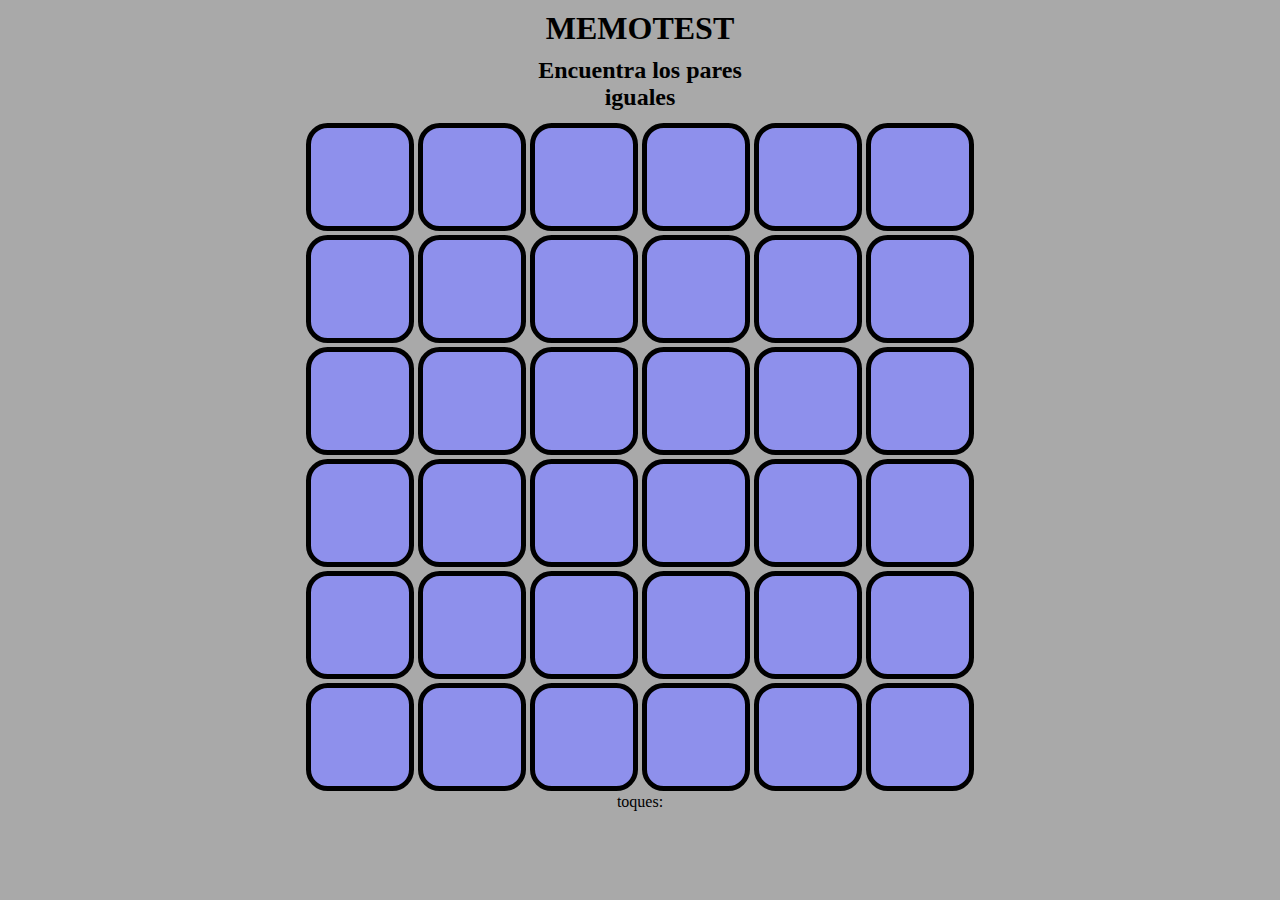
==== con imagenes/docs/index.html @ 07710e41 "primer commit" ====
<!DOCTYPE html>
<html lang="es">

<head>
   <meta charset="UTF-8">
   <meta>
   <meta http-equiv="X-UA-Compatible" content="IE=edge">
   <meta name="viewport" content="width=device-width, initial-scale=1.0">
   <title>Memotest</title>
   <link rel="stylesheet" href="styles.css">
</head>

<body>
   <h1>MEMOTEST</h1>
   <h2>Encuentra los pares <br> iguales</h2>
   <div class="cont">
      <lu class="container">
         <li id=0><img src="" class="invisible" alt=""></li>
         <li id=1><img src="" class="invisible" alt=""></li>
         <li id=2><img src="" class="invisible" alt=""></li>
         <li id=3><img src="" class="invisible" alt=""></li>
         <li id=4><img src="" class="invisible" alt=""></li>
         <li id=5><img src="" class="invisible" alt=""></li>
      </lu>
      <lu class="container">
         <li id=6><img src="" class="invisible" alt=""></li>
         <li id=7><img src="" class="invisible" alt=""></li>
         <li id=8><img src="" class="invisible" alt=""></li>
         <li id=9><img src="" class="invisible" alt=""></li>
         <li id=10><img src="" class="invisible" alt=""></li>
         <li id=11><img src="" class="invisible" alt=""></li>
      </lu>
      <lu class="container">
         <li id=12><img src="" class="invisible" alt=""></li>
         <li id=13><img src="" class="invisible" alt=""></li>
         <li id=14><img src="" class="invisible" alt=""></li>
         <li id=15><img src="" class="invisible" alt=""></li>
         <li id=16><img src="" class="invisible" alt=""></li>
         <li id=17><img src="" class="invisible" alt=""></li>
      </lu>
      <lu class="container">
         <li id=18><img src="" class="invisible" alt=""></li>
         <li id=19><img src="" class="invisible" alt="">
         <li id=20><img src="" class="invisible" alt=""></li>
         <li id=21><img src="" class="invisible" alt=""></li>
         <li id=22><img src="" class="invisible" alt=""></li>
         <li id=23><img src="" class="invisible" alt=""></li>
      </lu>
      <lu class="container">
         <li id=24><img src="" class="invisible" alt=""></li>
         <li id=25><img src="" class="invisible" alt=""></li>
         <li id=26><img src="" class="invisible" alt=""></li>
         <li id=27><img src="" class="invisible" alt=""></li>
         <li id=28><img src="" class="invisible" alt=""></li>
         <li id=29><img src="" class="invisible" alt=""></li>
      </lu>
      <lu class="container">
         <li id=30><img src="" class="invisible" alt=""></li>
         <li id=31><img src="" class="invisible" alt=""></li>
         <li id=32><img src="" class="invisible" alt=""></li>
         <li id=33><img src="" class="invisible" alt=""></li>
         <li id=34><img src="" class="invisible" alt=""></li>
         <li id=35><img src="" class="invisible" alt=""></li>
      </lu>
   </div>
   <div class="borde">
      <div class="win">
         <p>Ganaste!!!! </p>
         <p class="a" style="color: darkblue;">Usaste <span class="toques"></span> toques</p>

         <a class="a" href="javascript:location.reload()">¿Jugar de nuevo?</a>
      </div>
   </div>
   <span>toques: </span>
   <span class="toques"></span>
</body>
<script defer src="functions.js"></script>

</html>
---- con imagenes/docs/styles.css ----
*{
box-sizing: border-box;
transition: 500ms;
}
html{
   transition: 0;
margin-left: auto;
margin-right: auto;
box-sizing:border-box;
display: block;
justify-content: center;
text-align: center;
background-color: darkgrey;
width: 100vw;
}
h1,h2{
   margin-bottom: 10px;
   margin-top: 10px;
}

.container{
   display: flex;
   justify-content: center;
   width: 100%;

}
.container li{
   display:flex;
   justify-content: center;
   align-items: center;
   text-align: center;
   width: 13vw;
   height: 13vw;
   background-color:rgba(136, 138, 250, 0.822);
   padding: 2px;
   border-radius:20%;
   border: 5px solid black;
   margin: 2px;

}
.invisible{
   width: 9vw;
   height: auto;
   visibility: hidden;
   z-index: 5;
}
.active{
   visibility: visible;
}
.fixed{
   visibility: visible;
}
.borde{
 z-index: 10;
   font-size: 10vw;
   width: 90vw;
   height: 90vw;
   display: none;
   flex-direction: column;
   position: fixed;
   margin: auto;
   background-color: rgb(255, 181, 121);
   justify-content: center;
   align-items: center;
   text-align: center;
   top:0;
   left: 0;
   right: 0;
   bottom: 0;
   border-left:rgb(0, 0, 130) solid 80px;
   border-top: rgb(130, 0, 0) solid 80px;
   border-right: rgb(130, 130, 0) solid 80px;
   border-bottom: rgb(0, 92, 0) solid 80px;
   border-radius: 50%;
}
.win{
   z-index: 10;
   font-size: 9vw;
   font-weight: bold;
   font-style: italic;
   width: 80vw;
   height: 80vw;
   /* display: none; */
   flex-direction: column;
   position: fixed;
   margin: auto;
   background-color: rgb(255, 181, 121);
   justify-content: center;
   align-items: center;
   text-align: center;
   top:0;
   left: 0;
   right: 0;
   bottom: 0;
   border-left:blue solid 80px;
   border-top: red solid 80px;
   border-right: yellow solid 80px;
   border-bottom: green solid 80px;
   border-radius: 50%;
}
a{
   text-decoration: none;
   background-color: black;
   border-left:gray solid 10px;
   border-top:gray solid 10px;
   border-right:darkslategray solid 10px;
   border-bottom:darkslategray solid 10px;

}
.a{
   font-size: 3vw;
   color: khaki;

}

.done{
   display: block;
}
@media (min-width: 700px) and (orientation: landscape){
   html{
      height: 90%;
      width: auto;
   }
   .container li{
   width: 12vh;
   height: 12vh;
    }
   .invisible{
   width: auto;
   height: 10vh;

   }
   .borde{
   z-index: 8;
   width: 80vh;
   height: 80vh;
   border-left:rgb(0, 0, 130) solid 5vh;
   border-top: rgb(130, 0, 0) solid 5vh;
   border-right: rgb(130, 130, 0) solid 5vh;
   border-bottom: rgb(0, 92, 0) solid 5vh;
   border-radius: 50%;
   }
   .win{
   font-size: 5vw;
   width: 71vh;
   height: 71vh;
     
   }
   .a{
  font-size: 3vh;

   }
}
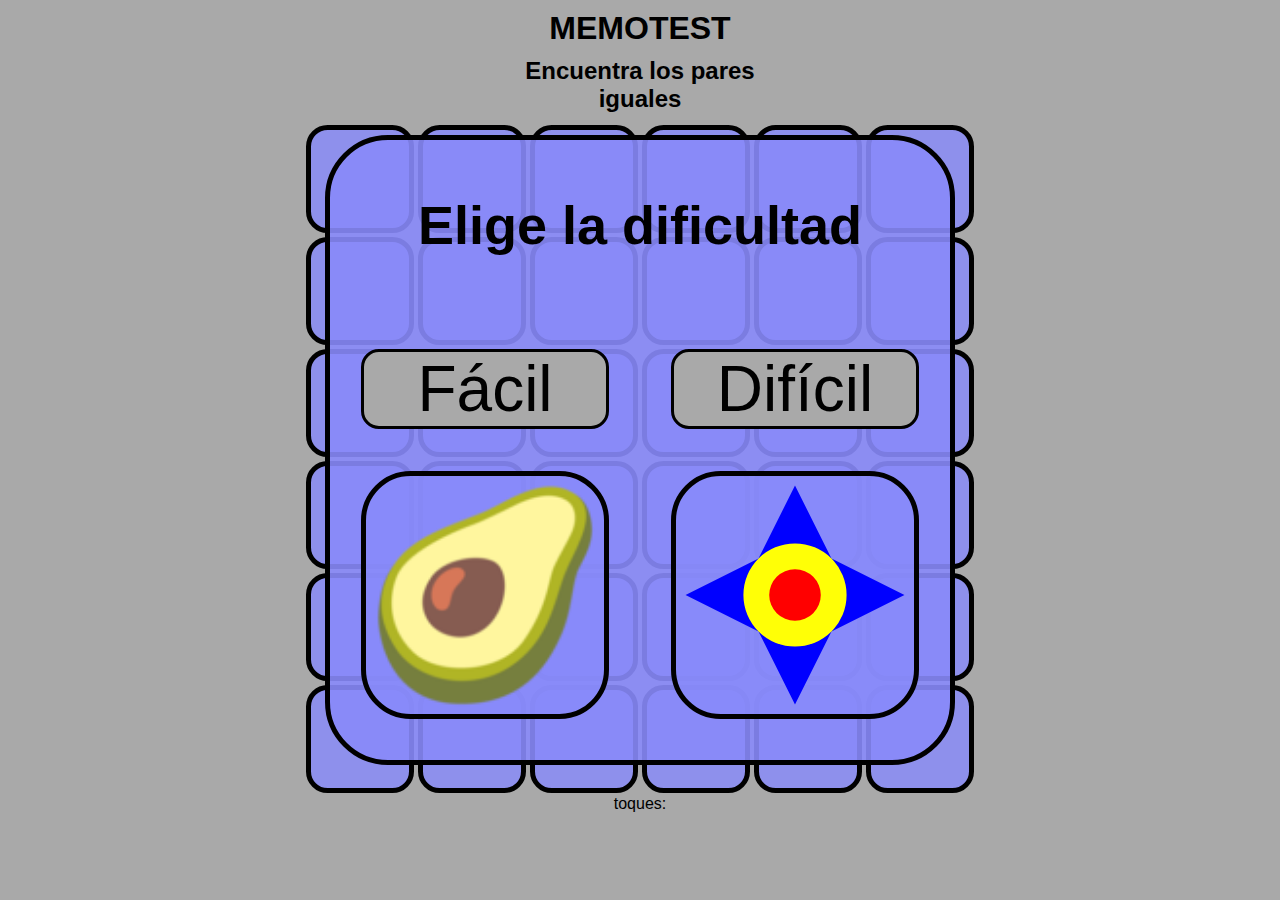
==== commit 029e7a78: "adding difficulty options" ====
--- a/con imagenes/docs/index.html
+++ b/con imagenes/docs/index.html
@@ -6,69 +6,80 @@
    <meta>
    <meta http-equiv="X-UA-Compatible" content="IE=edge">
    <meta name="viewport" content="width=device-width, initial-scale=1.0">
-   <title>Memotest</title>
+   <title>Memotest con Niveles</title>
    <link rel="stylesheet" href="styles.css">
 </head>
 
 <body>
    <h1>MEMOTEST</h1>
    <h2>Encuentra los pares <br> iguales</h2>
+   <div class="fixed-choice active">
+      <p>Elige la dificultad</p>
+      <span class="fixed-piece">Fácil</span> <span class="fixed-piece">Difícil</span>
+      <img class="choice 0" src="avocado.png" alt="easy">
+      <img class="choice 1" src="11.svg" alt="hard">
+   </div>
+
    <div class="cont">
       <lu class="container">
-         <li id=0><img src="" class="invisible" alt=""></li>
-         <li id=1><img src="" class="invisible" alt=""></li>
-         <li id=2><img src="" class="invisible" alt=""></li>
-         <li id=3><img src="" class="invisible" alt=""></li>
-         <li id=4><img src="" class="invisible" alt=""></li>
-         <li id=5><img src="" class="invisible" alt=""></li>
+         <li id=0><img src="" class="invisible ficha" alt=""></li>
+         <li id=1><img src="" class="invisible ficha" alt=""></li>
+         <li id=2><img src="" class="invisible ficha" alt=""></li>
+         <li id=3><img src="" class="invisible ficha" alt=""></li>
+         <li id=4><img src="" class="invisible ficha" alt=""></li>
+         <li id=5><img src="" class="invisible ficha" alt=""></li>
       </lu>
       <lu class="container">
-         <li id=6><img src="" class="invisible" alt=""></li>
-         <li id=7><img src="" class="invisible" alt=""></li>
-         <li id=8><img src="" class="invisible" alt=""></li>
-         <li id=9><img src="" class="invisible" alt=""></li>
-         <li id=10><img src="" class="invisible" alt=""></li>
-         <li id=11><img src="" class="invisible" alt=""></li>
+         <li id=6><img src="" class="invisible ficha" alt=""></li>
+         <li id=7><img src="" class="invisible ficha" alt=""></li>
+         <li id=8><img src="" class="invisible ficha" alt=""></li>
+         <li id=9><img src="" class="invisible ficha" alt=""></li>
+         <li id=10><img src="" class="invisible ficha" alt=""></li>
+         <li id=11><img src="" class="invisible ficha" alt=""></li>
       </lu>
       <lu class="container">
-         <li id=12><img src="" class="invisible" alt=""></li>
-         <li id=13><img src="" class="invisible" alt=""></li>
-         <li id=14><img src="" class="invisible" alt=""></li>
-         <li id=15><img src="" class="invisible" alt=""></li>
-         <li id=16><img src="" class="invisible" alt=""></li>
-         <li id=17><img src="" class="invisible" alt=""></li>
+         <li id=12><img src="" class="invisible ficha" alt=""></li>
+         <li id=13><img src="" class="invisible ficha" alt=""></li>
+         <li id=14><img src="" class="invisible ficha" alt=""></li>
+         <li id=15><img src="" class="invisible ficha" alt=""></li>
+         <li id=16><img src="" class="invisible ficha" alt=""></li>
+         <li id=17><img src="" class="invisible ficha" alt=""></li>
       </lu>
       <lu class="container">
-         <li id=18><img src="" class="invisible" alt=""></li>
-         <li id=19><img src="" class="invisible" alt="">
-         <li id=20><img src="" class="invisible" alt=""></li>
-         <li id=21><img src="" class="invisible" alt=""></li>
-         <li id=22><img src="" class="invisible" alt=""></li>
-         <li id=23><img src="" class="invisible" alt=""></li>
+         <li id=18><img src="" class="invisible ficha" alt=""></li>
+         <li id=19><img src="" class="invisible ficha" alt="">
+         <li id=20><img src="" class="invisible ficha" alt=""></li>
+         <li id=21><img src="" class="invisible ficha" alt=""></li>
+         <li id=22><img src="" class="invisible ficha" alt=""></li>
+         <li id=23><img src="" class="invisible ficha" alt=""></li>
       </lu>
       <lu class="container">
-         <li id=24><img src="" class="invisible" alt=""></li>
-         <li id=25><img src="" class="invisible" alt=""></li>
-         <li id=26><img src="" class="invisible" alt=""></li>
-         <li id=27><img src="" class="invisible" alt=""></li>
-         <li id=28><img src="" class="invisible" alt=""></li>
-         <li id=29><img src="" class="invisible" alt=""></li>
+         <li id=24><img src="" class="invisible ficha" alt=""></li>
+         <li id=25><img src="" class="invisible ficha" alt=""></li>
+         <li id=26><img src="" class="invisible ficha" alt=""></li>
+         <li id=27><img src="" class="invisible ficha" alt=""></li>
+         <li id=28><img src="" class="invisible ficha" alt=""></li>
+         <li id=29><img src="" class="invisible ficha" alt=""></li>
       </lu>
       <lu class="container">
-         <li id=30><img src="" class="invisible" alt=""></li>
-         <li id=31><img src="" class="invisible" alt=""></li>
-         <li id=32><img src="" class="invisible" alt=""></li>
-         <li id=33><img src="" class="invisible" alt=""></li>
-         <li id=34><img src="" class="invisible" alt=""></li>
-         <li id=35><img src="" class="invisible" alt=""></li>
+         <li id=30><img src="" class="invisible ficha" alt=""></li>
+         <li id=31><img src="" class="invisible ficha" alt=""></li>
+         <li id=32><img src="" class="invisible ficha" alt=""></li>
+         <li id=33><img src="" class="invisible ficha" alt=""></li>
+         <li id=34><img src="" class="invisible ficha" alt=""></li>
+         <li id=35><img src="" class="invisible ficha" alt=""></li>
       </lu>
    </div>
    <div class="borde">
       <div class="win">
-         <p>Ganaste!!!! </p>
-         <p class="a" style="color: darkblue;">Usaste <span class="toques"></span> toques</p>
+         <div class="win2">
 
-         <a class="a" href="javascript:location.reload()">¿Jugar de nuevo?</a>
+            <p>Ganaste!!!! </p>
+            <p class="a" style="color: darkblue;">Usaste <span class="toques"></span> toques</p>
+
+            <a class="a" href="javascript:location.reload()">¿Jugar de nuevo?</a>
+
+         </div>
       </div>
    </div>
    <span>toques: </span>
--- a/con imagenes/docs/styles.css
+++ b/con imagenes/docs/styles.css
@@ -1,6 +1,7 @@
 *{
 box-sizing: border-box;
 transition: 500ms;
+font-family: Arial, Helvetica, sans-serif;
 }
 html{
    transition: 0;
@@ -38,17 +39,60 @@
    margin: 2px;
 
 }
+
 .invisible{
    width: 9vw;
    height: auto;
    visibility: hidden;
    z-index: 5;
 }
-.active{
-   visibility: visible;
-}
+
 .fixed{
    visibility: visible;
+}
+
+.fixed-choice{
+   width: 60vw;
+   height: 60vw;
+   font-size: 5vw;
+   text-align: center;
+   display: flex;
+   flex-wrap: wrap;
+   justify-content: space-around;
+   align-items: baseline;
+   position: fixed;
+   visibility: hidden;
+   margin: auto;
+   top:0;
+   left: 0;
+   right: 0;
+   bottom: 0;
+   background-color:rgba(136, 138, 250, 0.9);
+   border-radius:10%;
+   border: 5px solid black;
+}
+.fixed-choice p{
+   width: 100%;
+   font-size:6vw;
+   font-weight: bold;
+}
+
+.fixed-piece{
+ width: 40%;
+ background-color:darkgray;
+ margin-left: 5%;
+ margin-right: 5%;
+ border:black solid 3px;
+ border-radius: 2vw;
+}
+.choice{
+   width: 40%;
+   height: 40%;
+   background-color:rgba(136, 138, 250, 0.822);
+   padding: 2px;
+   border-radius:20%;
+   border: 5px solid black;
+   margin: 2px;
 }
 .borde{
  z-index: 10;
@@ -67,10 +111,10 @@
    left: 0;
    right: 0;
    bottom: 0;
-   border-left:rgb(0, 0, 130) solid 80px;
-   border-top: rgb(130, 0, 0) solid 80px;
-   border-right: rgb(130, 130, 0) solid 80px;
-   border-bottom: rgb(0, 92, 0) solid 80px;
+   border-left:rgb(0, 0, 130) solid 10vw;
+   border-top: rgb(130, 0, 0) solid 10vw;
+   border-right: rgb(130, 130, 0) solid 10vw;
+   border-bottom: rgb(0, 92, 0) solid 10vw;
    border-radius: 50%;
 }
 .win{
@@ -80,7 +124,6 @@
    font-style: italic;
    width: 80vw;
    height: 80vw;
-   /* display: none; */
    flex-direction: column;
    position: fixed;
    margin: auto;
@@ -92,11 +135,26 @@
    left: 0;
    right: 0;
    bottom: 0;
-   border-left:blue solid 80px;
-   border-top: red solid 80px;
-   border-right: yellow solid 80px;
-   border-bottom: green solid 80px;
+   border-left:blue solid 15vw;
+   border-top: red solid 15vw;
+   border-right: yellow solid 15vw;
+   border-bottom: green solid 15vw;
    border-radius: 50%;
+}
+.win2{
+   width: 51vw;
+   height: 51vw;
+   border-left:rgb(0, 0, 200) solid 5px;
+   border-top: rgb(200, 0, 0) solid 5px;
+   border-right: rgb(200, 200, 0) solid 5px;
+   border-bottom: rgb(0, 110, 0) solid 5px;
+   border-radius: 50%;
+   top:0;
+   left: 0;
+   right: 0;
+   bottom: 0;
+   position: fixed;
+   margin: auto;
 }
 a{
    text-decoration: none;
@@ -112,6 +170,9 @@
    color: khaki;
 
 }
+.active{
+   visibility: visible;
+}
 
 .done{
    display: block;
@@ -134,20 +195,34 @@
    z-index: 8;
    width: 80vh;
    height: 80vh;
-   border-left:rgb(0, 0, 130) solid 5vh;
-   border-top: rgb(130, 0, 0) solid 5vh;
-   border-right: rgb(130, 130, 0) solid 5vh;
-   border-bottom: rgb(0, 92, 0) solid 5vh;
-   border-radius: 50%;
-   }
-   .win{
-   font-size: 5vw;
-   width: 71vh;
-   height: 71vh;
+   border-width: 10vh;
+}
+.win{
+   font-size: 7vh;
+   width: 70vh;
+   height: 70vh;
+   border-width: 15vh;
      
+   }
+   .win2{
+   width: 41vh;
+   height: 41vh;
+   border-width: 1vh;
    }
    .a{
   font-size: 3vh;
 
    }
-}
+   .fixed-choice{
+   width: 70vh;
+   height: 70vh;
+   }
+   .fixed-choice p{
+   width: 100%;
+   font-size:6vh;
+   }
+   .fixed-piece{
+   border-radius: 2vh;
+   }
+
+}
